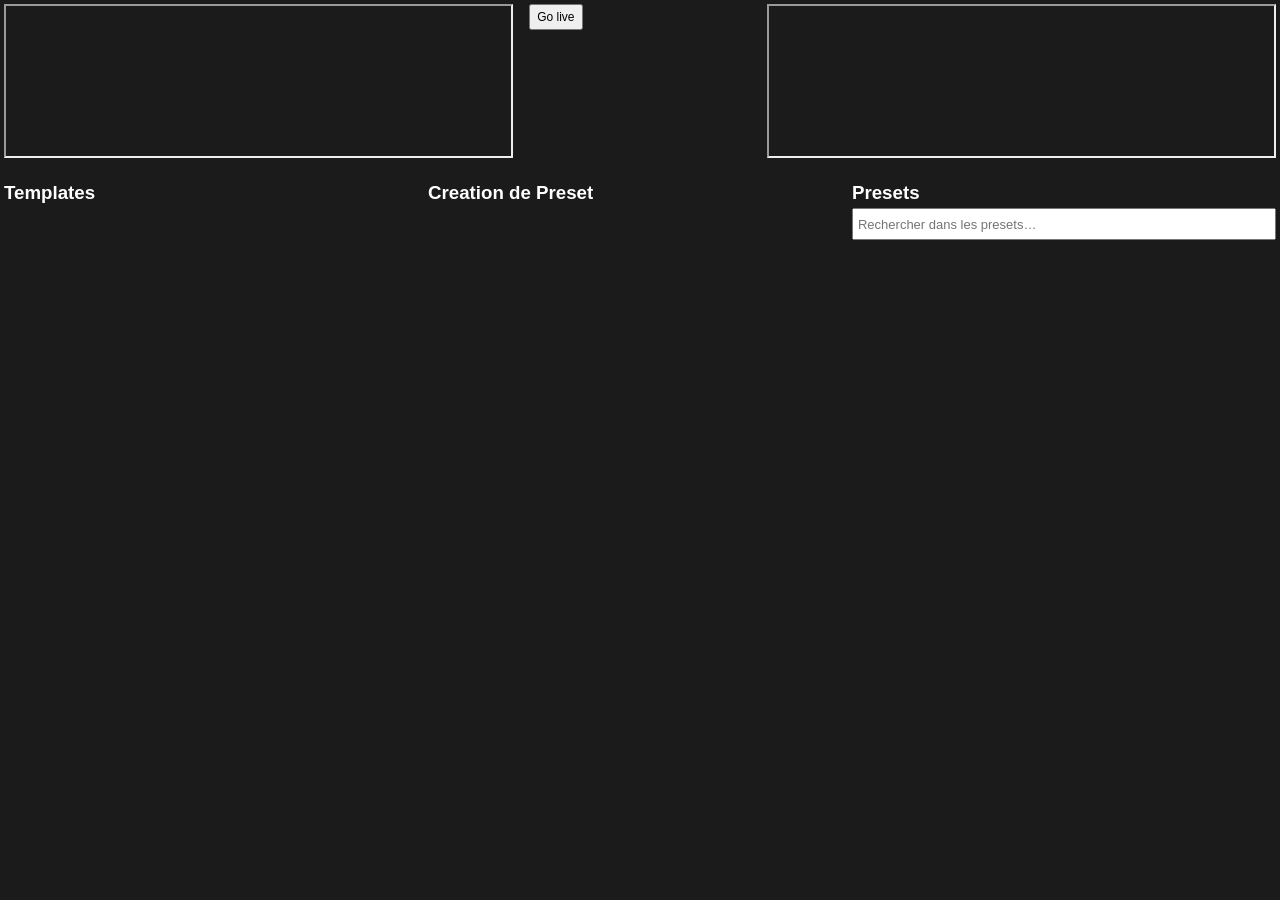
==== overlay-manager/manager.html @ 76cf1e58 "dark scrollbar styles" ====
<!DOCTYPE html>
<html>
<head>
<meta charset="utf-8">
<title>overlay-manager</title>
<!-- Template previews in the creation form need the shared component styles;
     the fragments themselves must not carry the <link> (see viewer.html). -->
<link rel="stylesheet" href="/components/common.css">
<style>
  :root {
    --search-box-height: 2rem;
  }
  /* general stuff */
  * { box-sizing: border-box; }

  body {
    font-family: sans-serif; margin: 0px auto; padding: 4px;
    height: 100vh;
    display: grid;
    grid-template-columns: 1fr;
    grid-template-rows: min-content minmax(0, 1fr);
    gap: 0px 0px;
    grid-auto-flow: row;
    overflow: hidden;
    grid-template-areas:
      "."
      ".";
    background: #1b1b1b;
    color: white;
  }

  #html-editor { width: 100%; height: 320px; font-family: monospace; font-size: 14px; box-sizing: border-box; display: none; }

  button { margin-top: 0rem; padding: 0.25rem .4rem; font-size: 12px; }

  .status { margin-left: 1rem; color: #777; }
  .status.err { color: #b00; }

  h3 { margin: 1.25rem 0 0.25rem; }

  /* layout */
  .wrap {
    width: 100%;
    display: flex;
    align-items: stretch;
    min-height: 0;
  }
  .left, .right {
    width: 40%;
  }
  .middle {
    width: 20%;
    padding: 0 1rem;
  }
  .col-third {
    width: 33.333%;
    min-height: 0;
    display: grid;
    grid-template-columns: 1fr;
    grid-template-rows: min-content minmax(var(--search-box-height), 1fr);
    gap: 0px 0px;
    grid-auto-flow: row;
    grid-template-areas:
      "."
      ".";
  }

  /* Keep the search controls at the top instead of stretching the input row. */
  .col-third:has(#preset-search) {
    grid-template-rows: min-content minmax(var(--search-box-height), 1fr);
  }

  /* forms */
  .form {
    padding: 0.75rem;
    margin: 0.5rem 0;
  }
  .form .field { display: block; margin-bottom: 0.75rem; }
  .form .field span { display: block; font-size: 12px; color: #555; margin-bottom: 0.25rem; }
  .form input[type="text"], .form textarea {
    width: 100%;
    font-family: monospace;
    font-size: 13px;
    padding: 0.25rem;
  }
  .form textarea { display: block; height: 110px; resize: vertical; }
  .form .actions { display: flex; gap: 0.5rem; align-items: center; flex-wrap: wrap; }
  .form .actions button { margin-top: 0; }

  #components,
  #form-container,
  #presets { overflow-y: scroll; overflow-x: hidden; }

  /* Dark-mode friendly scrollbars for the manager's scrollable panels. */
  #components,
  #form-container,
  #presets {
    scrollbar-color: #777 #252525;
    scrollbar-width: thin;
  }
  #components::-webkit-scrollbar,
  #form-container::-webkit-scrollbar,
  #presets::-webkit-scrollbar {
    width: 9px;
  }
  #components::-webkit-scrollbar-track,
  #form-container::-webkit-scrollbar-track,
  #presets::-webkit-scrollbar-track {
    background: #252525;
  }
  #components::-webkit-scrollbar-thumb,
  #form-container::-webkit-scrollbar-thumb,
  #presets::-webkit-scrollbar-thumb {
    background: #777;
    border-radius: 5px;
    border: 2px solid #252525;
  }
  #components::-webkit-scrollbar-thumb:hover,
  #form-container::-webkit-scrollbar-thumb:hover,
  #presets::-webkit-scrollbar-thumb:hover {
    background: #888;
  }

  /* presets */
  #presets { margin: 0.5rem 0 0; }
  #presets details { margin: 0.25rem 0; }
  #presets summary {
    cursor: pointer;
    user-select: none;
    font-size: 13px;
    color: #ddd;
  }
  #presets ul { list-style: none; padding: 0; margin: 0.25rem 0 0 0.75rem; }
  #presets li { display: flex; gap: 0.4rem; align-items: center; margin: 2px 0; }
  #presets li a { background: magenta; color: white; padding-left: .2vw; }
  #presets li a:hover { background: white; color: magenta; text-decoration: none; }
  #presets li a.selected { background: white; color: black; }
  #presets .use { flex: 1; text-align: left; overflow: hidden; text-overflow: ellipsis; }
  #presets li input.rename { flex: 1; min-width: 0; font-size: 12px; padding: 0.1rem 0.2rem; }
  #presets .delete-btn { font-size: .9rem; padding: 0; border: none; }
    .delete-btn:hover { background: black; color: white; }

  /* fuzzy search */
  #preset-search {
    width: 100%;
    height: var(--search-box-height);
    margin: 0 0 0.25rem;
    padding: 0.25rem;
    font-size: 13px;
  }
  #presets .no-match { margin: 0.5rem 0.75rem; font-size: 13px; color: #777; }
</style>
</head>
<body>

  <div class="wrap">
    <div class="left">
      <iframe class="overlay-frame" src="http://localhost:8081/?mode=preview" style="width: 100%"></iframe>
      <div>
      </div>
    </div>
    <div class="middle">
      <div>
        <button id="golive">Go live</button><span id="golive-status" class="status"></span>
      </div>
    </div>
    <div class="right">
      <iframe class="overlay-frame" src="http://localhost:8081/?mode=live" style="width: 100%"></iframe>
    </div>
  </div>

  <div class="wrap">
    <div class="col-third">
      <h3>Templates</h3>
      <div id="components"></div>
      <textarea id="html-editor" spellcheck="false"></textarea>
    </div>
    <div class="col-third">
      <h3>Creation de Preset</h3>
      <div id="form-container"></div>
    </div>
    <div class="col-third">
      <h3>Presets</h3>
      <input id="preset-search" type="text" placeholder="Rechercher dans les presets…" autocomplete="off">
      <div id="presets"></div>
    </div>
  </div>

<script src="/manager.js"></script>
</body>
</html>
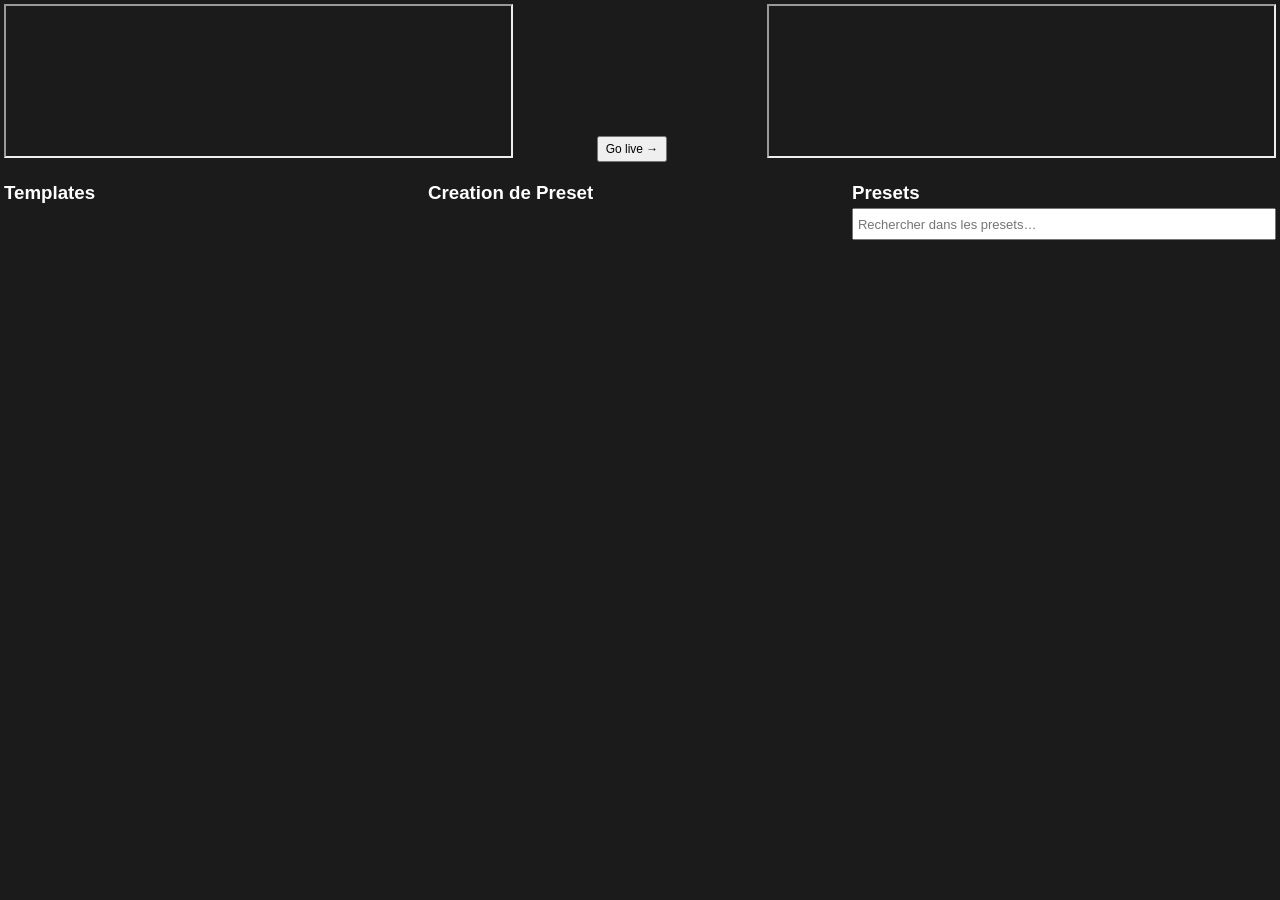
==== commit 12c3df99: "middle: go live button" ====
--- a/overlay-manager/manager.html
+++ b/overlay-manager/manager.html
@@ -51,6 +51,10 @@
   .middle {
     width: 20%;
     padding: 0 1rem;
+    display: flex;
+    flex-direction: column;
+    align-items: center;
+    justify-content: flex-end;
   }
   .col-third {
     width: 33.333%;
@@ -161,7 +165,7 @@
     </div>
     <div class="middle">
       <div>
-        <button id="golive">Go live</button><span id="golive-status" class="status"></span>
+        <button id="golive">Go live →</button><span id="golive-status" class="status"></span>
       </div>
     </div>
     <div class="right">
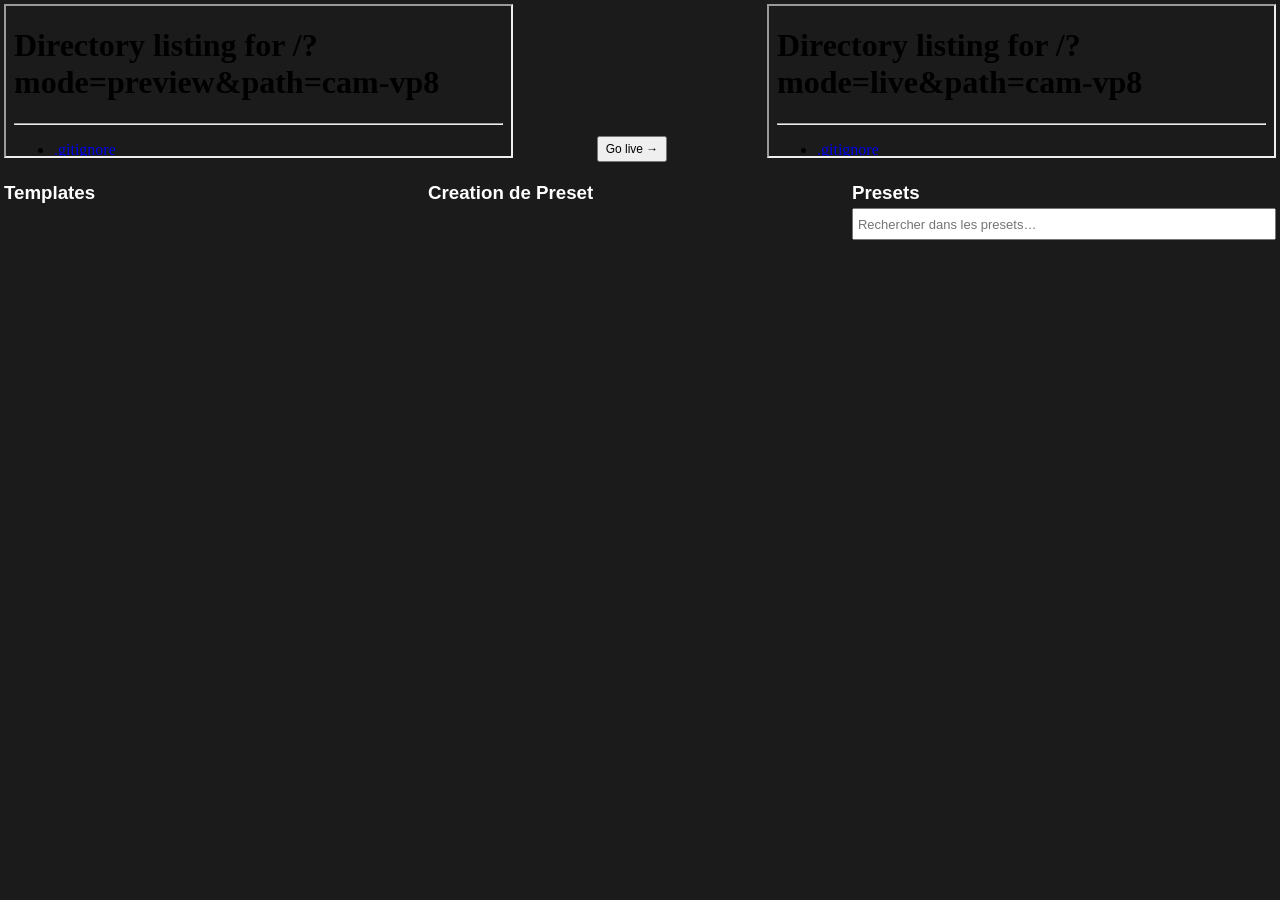
==== commit c57d8ee1: "easier to get actual cam preview in /manager app" ====
--- a/overlay-manager/manager.html
+++ b/overlay-manager/manager.html
@@ -9,6 +9,7 @@
 <style>
   :root {
     --search-box-height: 2rem;
+    --label-color: #ddd;
   }
   /* general stuff */
   * { box-sizing: border-box; }
@@ -80,7 +81,7 @@
     margin: 0.5rem 0;
   }
   .form .field { display: block; margin-bottom: 0.75rem; }
-  .form .field span { display: block; font-size: 12px; color: #555; margin-bottom: 0.25rem; }
+  .form .field span { display: block; font-size: 12px; color: var(--label-color); margin-bottom: 0.25rem; }
   .form input[type="text"], .form textarea {
     width: 100%;
     font-family: monospace;
@@ -132,7 +133,7 @@
     cursor: pointer;
     user-select: none;
     font-size: 13px;
-    color: #ddd;
+    color: var(--label-color);
   }
   #presets ul { list-style: none; padding: 0; margin: 0.25rem 0 0 0.75rem; }
   #presets li { display: flex; gap: 0.4rem; align-items: center; margin: 2px 0; }
@@ -159,7 +160,7 @@
 
   <div class="wrap">
     <div class="left">
-      <iframe class="overlay-frame" src="http://localhost:8081/?mode=preview" style="width: 100%"></iframe>
+      <iframe class="overlay-frame" data-mode="preview" style="width: 100%"></iframe>
       <div>
       </div>
     </div>
@@ -169,9 +170,38 @@
       </div>
     </div>
     <div class="right">
-      <iframe class="overlay-frame" src="http://localhost:8081/?mode=live" style="width: 100%"></iframe>
+      <iframe class="overlay-frame" data-mode="live" style="width: 100%"></iframe>
     </div>
   </div>
+
+<script>
+  // The overlay is composited over a WHEP feed. `?path=` picks the MediaMTX
+  // path (see testfeed/mediamtx.yml); both panes share it. It defaults to the
+  // HDMI capture card, since that is what you want behind a live overlay —
+  // use /manager?path=test to go back to the synthetic test pattern.
+  (async () => {
+    const requested = new URLSearchParams(location.search).get('path');
+    // The card is offered as H.264 (`cam`) and VP8 (`cam-vp8`). Pick by what
+    // this browser will actually offer: Firefox advertises H.264 in
+    // getCapabilities() yet omits it from the SDP, so probe a throwaway offer.
+    const path = requested || (await offersH264() ? 'cam' : 'cam-vp8');
+    for (const frame of document.querySelectorAll('iframe.overlay-frame')) {
+      frame.src = `${location.origin}/?mode=${frame.dataset.mode}&path=${encodeURIComponent(path)}`;
+    }
+  })();
+
+  async function offersH264() {
+    try {
+      const pc = new RTCPeerConnection();
+      pc.addTransceiver('video', { direction: 'recvonly' });
+      const offer = await pc.createOffer();
+      pc.close();
+      return /a=rtpmap:\d+ H264\//i.test(offer.sdp);
+    } catch {
+      return false;
+    }
+  }
+</script>
 
   <div class="wrap">
     <div class="col-third">
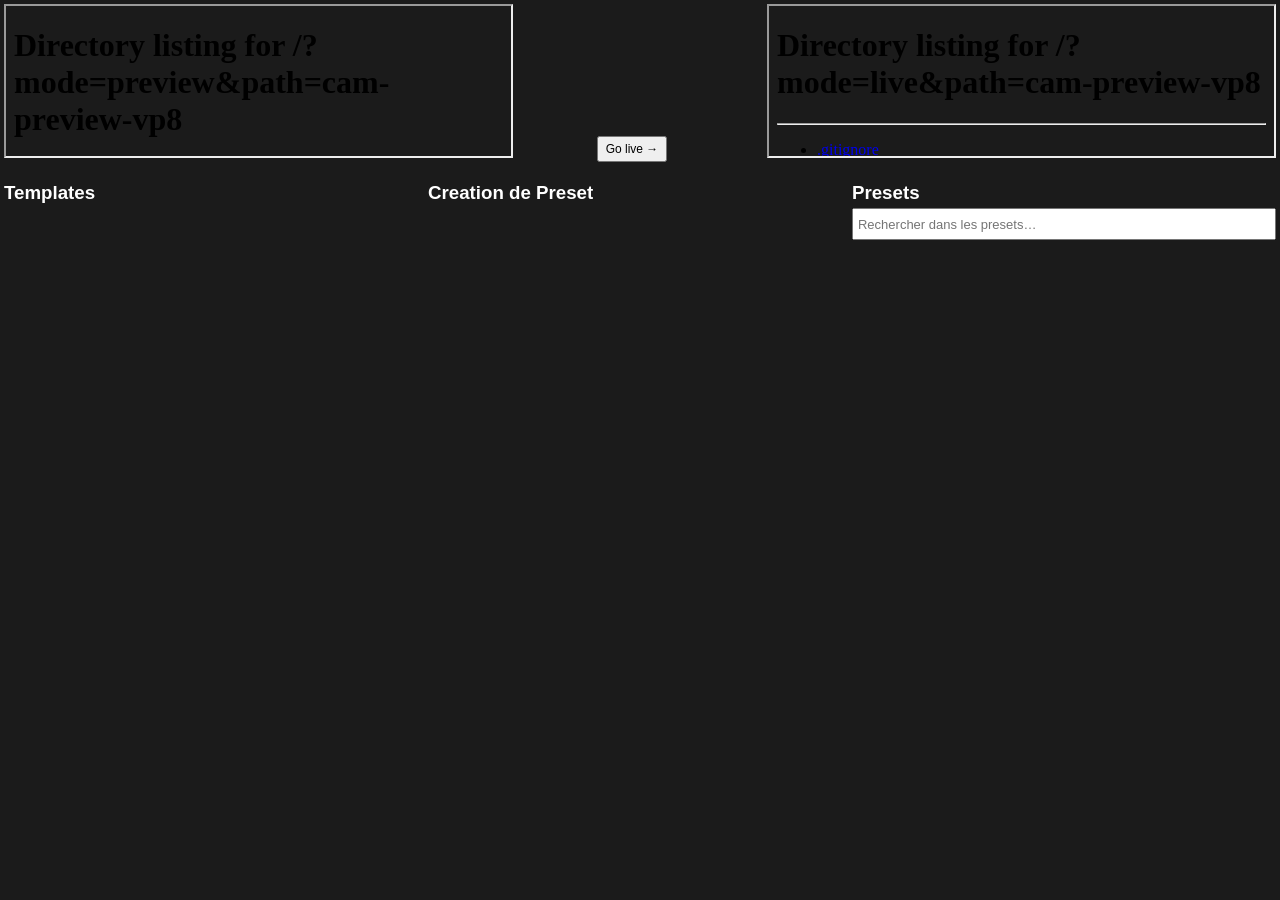
==== commit 9a616c7d: "do less rendering /manager previews" ====
--- a/overlay-manager/manager.html
+++ b/overlay-manager/manager.html
@@ -181,12 +181,21 @@
   // use /manager?path=test to go back to the synthetic test pattern.
   (async () => {
     const requested = new URLSearchParams(location.search).get('path');
-    // The card is offered as H.264 (`cam`) and VP8 (`cam-vp8`). Pick by what
-    // this browser will actually offer: Firefox advertises H.264 in
+    // Previews pull the low-res `cam-preview` renditions, not the full 720p
+    // `cam`: this Chromium runs on the same box as OBS and they share the one
+    // Intel iGPU, so decoding 720p here shows up as rendering lag in OBS.
+    // Offered as H.264 (`cam-preview`) and VP8 (`cam-preview-vp8`) — pick by
+    // what this browser will actually offer: Firefox advertises H.264 in
     // getCapabilities() yet omits it from the SDP, so probe a throwaway offer.
-    const path = requested || (await offersH264() ? 'cam' : 'cam-vp8');
+    // /manager?path=cam still forces the full-resolution feed.
+    const path = requested || (await offersH264() ? 'cam-preview' : 'cam-preview-vp8');
+    // By default BOTH panes show the camera (at the low preview resolution).
+    // Optional: /manager?preview=off makes the staging pane overlay-only, which
+    // drops a second decoder — useful if you only watch the live pane.
+    const noPreviewVideo = new URLSearchParams(location.search).get('preview') === 'off';
     for (const frame of document.querySelectorAll('iframe.overlay-frame')) {
-      frame.src = `${location.origin}/?mode=${frame.dataset.mode}&path=${encodeURIComponent(path)}`;
+      const nofeed = noPreviewVideo && frame.dataset.mode === 'preview' ? '&nofeed=1' : '';
+      frame.src = `${location.origin}/?mode=${frame.dataset.mode}&path=${encodeURIComponent(path)}${nofeed}`;
     }
   })();
 
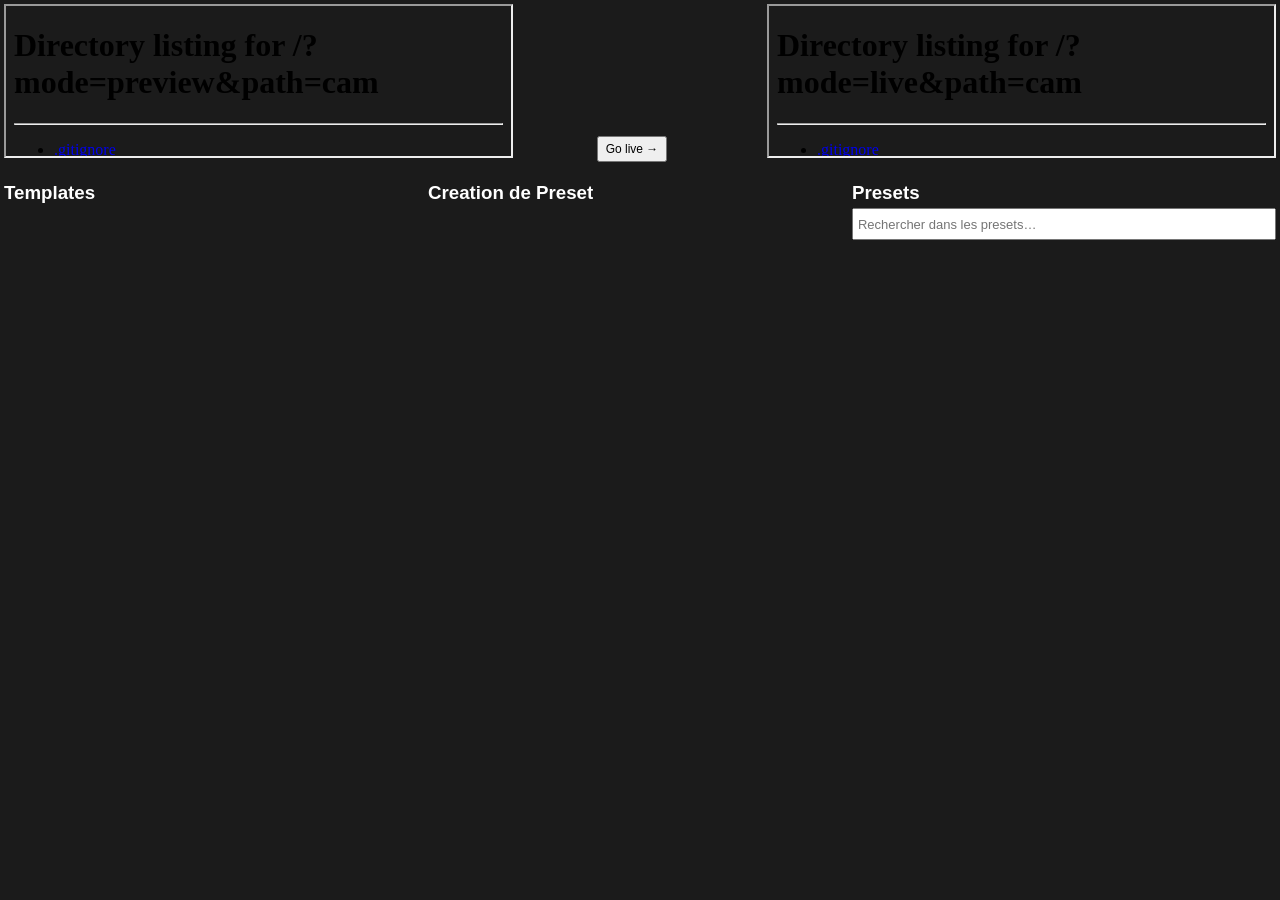
==== commit 752ec5d7: "fixed a bug" ====
--- a/overlay-manager/manager.html
+++ b/overlay-manager/manager.html
@@ -175,27 +175,30 @@
   </div>
 
 <script>
-  // The overlay is composited over a WHEP feed. `?path=` picks the MediaMTX
-  // path (see testfeed/mediamtx.yml); both panes share it. It defaults to the
-  // HDMI capture card, since that is what you want behind a live overlay —
-  // use /manager?path=test to go back to the synthetic test pattern.
+  // The camera behind the overlay. By default both panes show a ~1 fps JPEG
+  // snapshot: this box runs OBS and Chromium on one Intel iGPU, and a live
+  // WebRTC decode in the browser stole enough render time to show up as OBS
+  // "rendering lag" (>5%). A snapshot is plenty to line overlays up and costs
+  // almost no GPU. Options:
+  //   /manager                      snapshot of `cam` (default)
+  //   /manager?path=test            snapshot of the synthetic test pattern
+  //   /manager?stream=1             live WebRTC video (low-res `cam-preview`/`-vp8`)
+  //   /manager?stream=1&path=cam    live WebRTC at full 720p
+  //   /manager?preview=off          keep the staging pane overlay-only
   (async () => {
-    const requested = new URLSearchParams(location.search).get('path');
-    // Previews pull the low-res `cam-preview` renditions, not the full 720p
-    // `cam`: this Chromium runs on the same box as OBS and they share the one
-    // Intel iGPU, so decoding 720p here shows up as rendering lag in OBS.
-    // Offered as H.264 (`cam-preview`) and VP8 (`cam-preview-vp8`) — pick by
-    // what this browser will actually offer: Firefox advertises H.264 in
-    // getCapabilities() yet omits it from the SDP, so probe a throwaway offer.
-    // /manager?path=cam still forces the full-resolution feed.
-    const path = requested || (await offersH264() ? 'cam-preview' : 'cam-preview-vp8');
-    // By default BOTH panes show the camera (at the low preview resolution).
-    // Optional: /manager?preview=off makes the staging pane overlay-only, which
-    // drops a second decoder — useful if you only watch the live pane.
-    const noPreviewVideo = new URLSearchParams(location.search).get('preview') === 'off';
+    const requested = new URLSearchParams(location.search);
+    const stream = requested.get('stream') === '1';
+    // With a live feed, offer H.264 (`cam-preview`) or fall back to VP8
+    // (`cam-preview-vp8`): Firefox advertises H.264 in getCapabilities() yet
+    // omits it from the SDP, so probe a throwaway offer. The snapshot default
+    // reads the source path directly (`cam`), so no probe is needed there.
+    let path = requested.get('path');
+    if (!path) path = stream ? (await offersH264() ? 'cam-preview' : 'cam-preview-vp8') : 'cam';
+    const noPreviewFeed = requested.get('preview') === 'off';
     for (const frame of document.querySelectorAll('iframe.overlay-frame')) {
-      const nofeed = noPreviewVideo && frame.dataset.mode === 'preview' ? '&nofeed=1' : '';
-      frame.src = `${location.origin}/?mode=${frame.dataset.mode}&path=${encodeURIComponent(path)}${nofeed}`;
+      const nofeed = noPreviewFeed && frame.dataset.mode === 'preview' ? '&nofeed=1' : '';
+      const live = stream ? '&stream=1' : '';
+      frame.src = `${location.origin}/?mode=${frame.dataset.mode}&path=${encodeURIComponent(path)}${live}${nofeed}`;
     }
   })();
 
